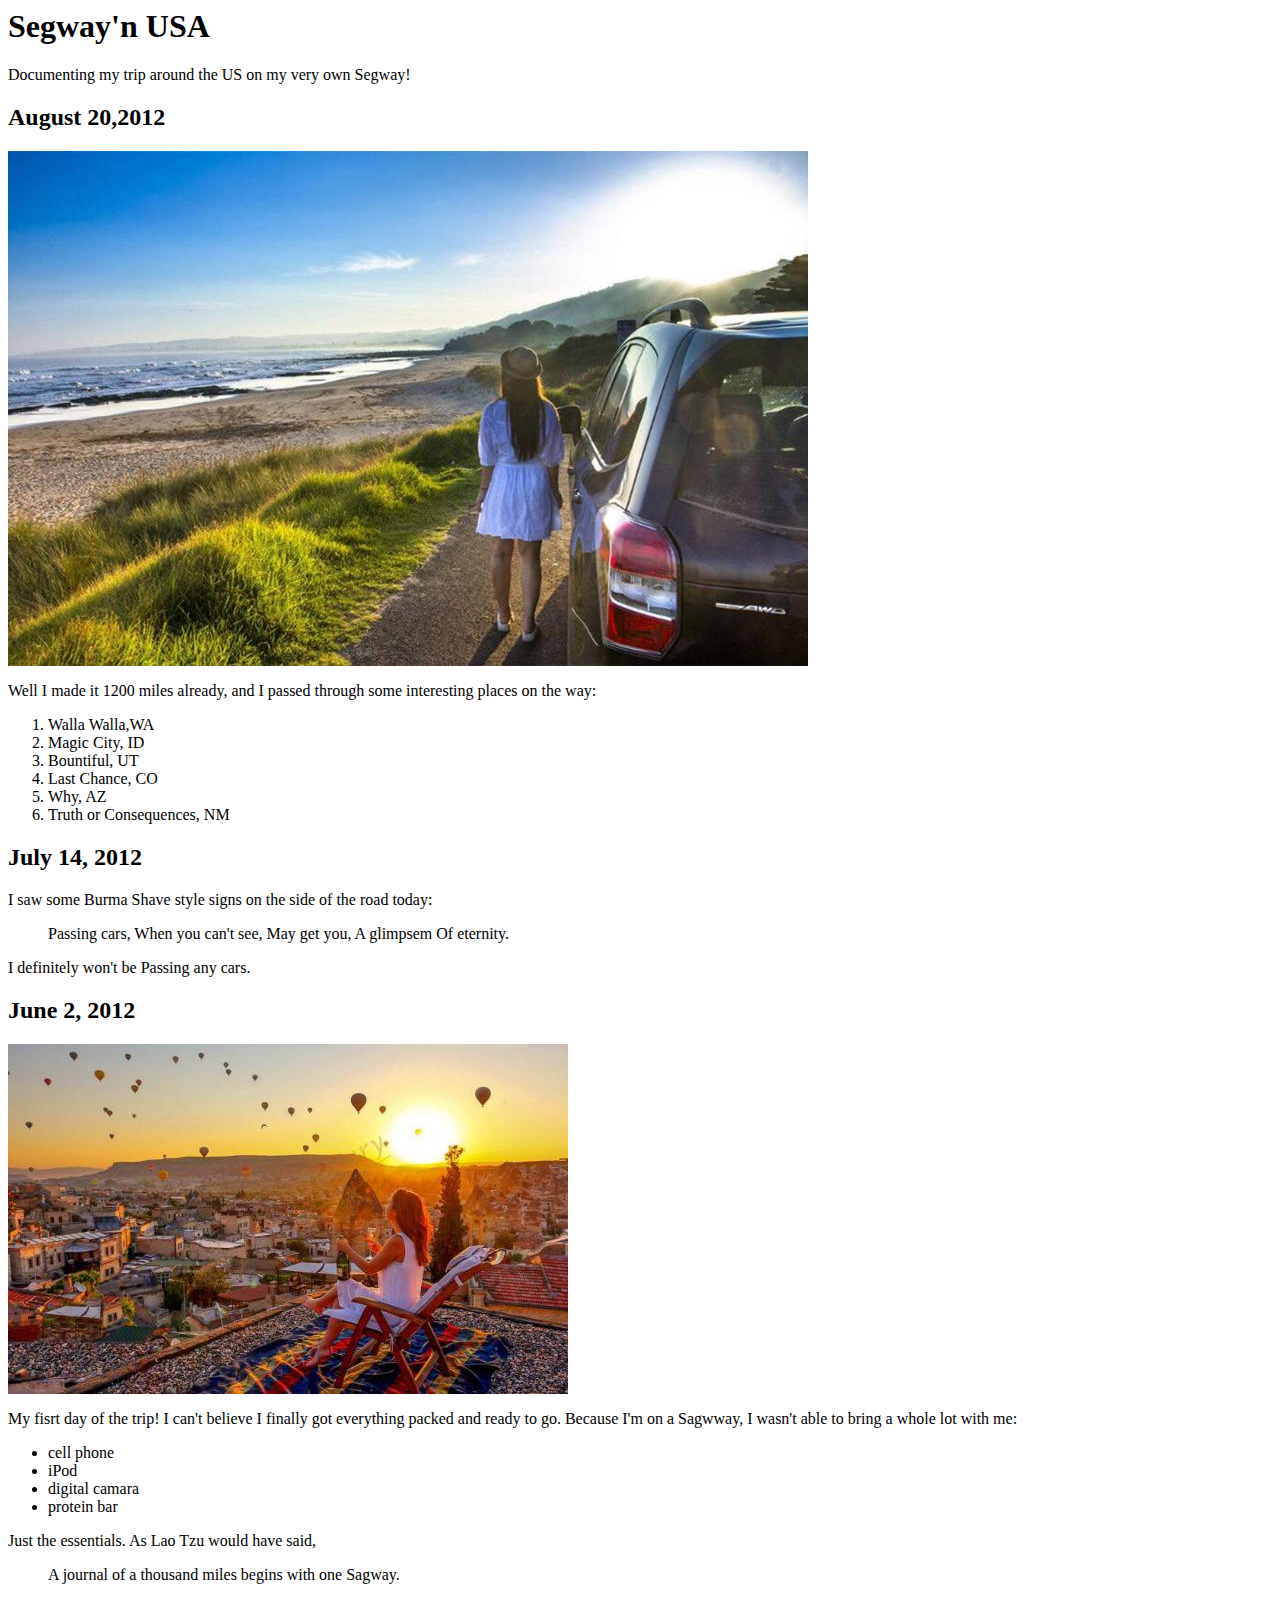
==== index.html @ c2f19b5c "initial projext version" ====
<html>
    <head>
            <title>Segway'n USA</title>
    </head>
    <body>
       <h1>Segway'n USA</h1>
       <p>
        Documenting my trip around the US on my very own Segway!
       </p>
       
       <h2>August 20,2012</h2>
       <img src="images/day1.jpg">
       <p>
        Well I made it 1200 miles already, and I passed
        through some interesting places on the way:</p>
        <ol>
            <li>Walla Walla,WA</li>
            <li>Magic City, ID</li>
            <li>Bountiful, UT</li>
            <li>Last Chance, CO</li>
            <li>Why, AZ</li>
            <li>Truth or Consequences, NM</li>
        </ol> 
    
       <h2>July 14, 2012</h2>
       <p>
        I saw some Burma Shave style signs on the side of the
        road today: <blockquote>Passing cars, When you can't see, May get
            you, A glimpsem Of eternity.</blockquote>I definitely won't be Passing
        any cars.
       </p>

       <h2>June 2, 2012</h2>
       <img src="images/day2.jpg">
       <p>
        My fisrt day of the trip! I can't believe I finally got
        everything packed and ready to go. Because I'm on a Sagwway,
        I wasn't able to bring a whole lot with me: 
        </p>
        <ul>
            <li>cell phone</li>
            <li>iPod</li>
            <li>digital camara</li> 
            <li>protein bar</li> 
        </ul>
        <p>Just the essentials. As 
        Lao Tzu would have said, <blockquote>A journal of a thousand miles begins
        with one Sagway.</blockquote>
        </p>
    </body>
</html>
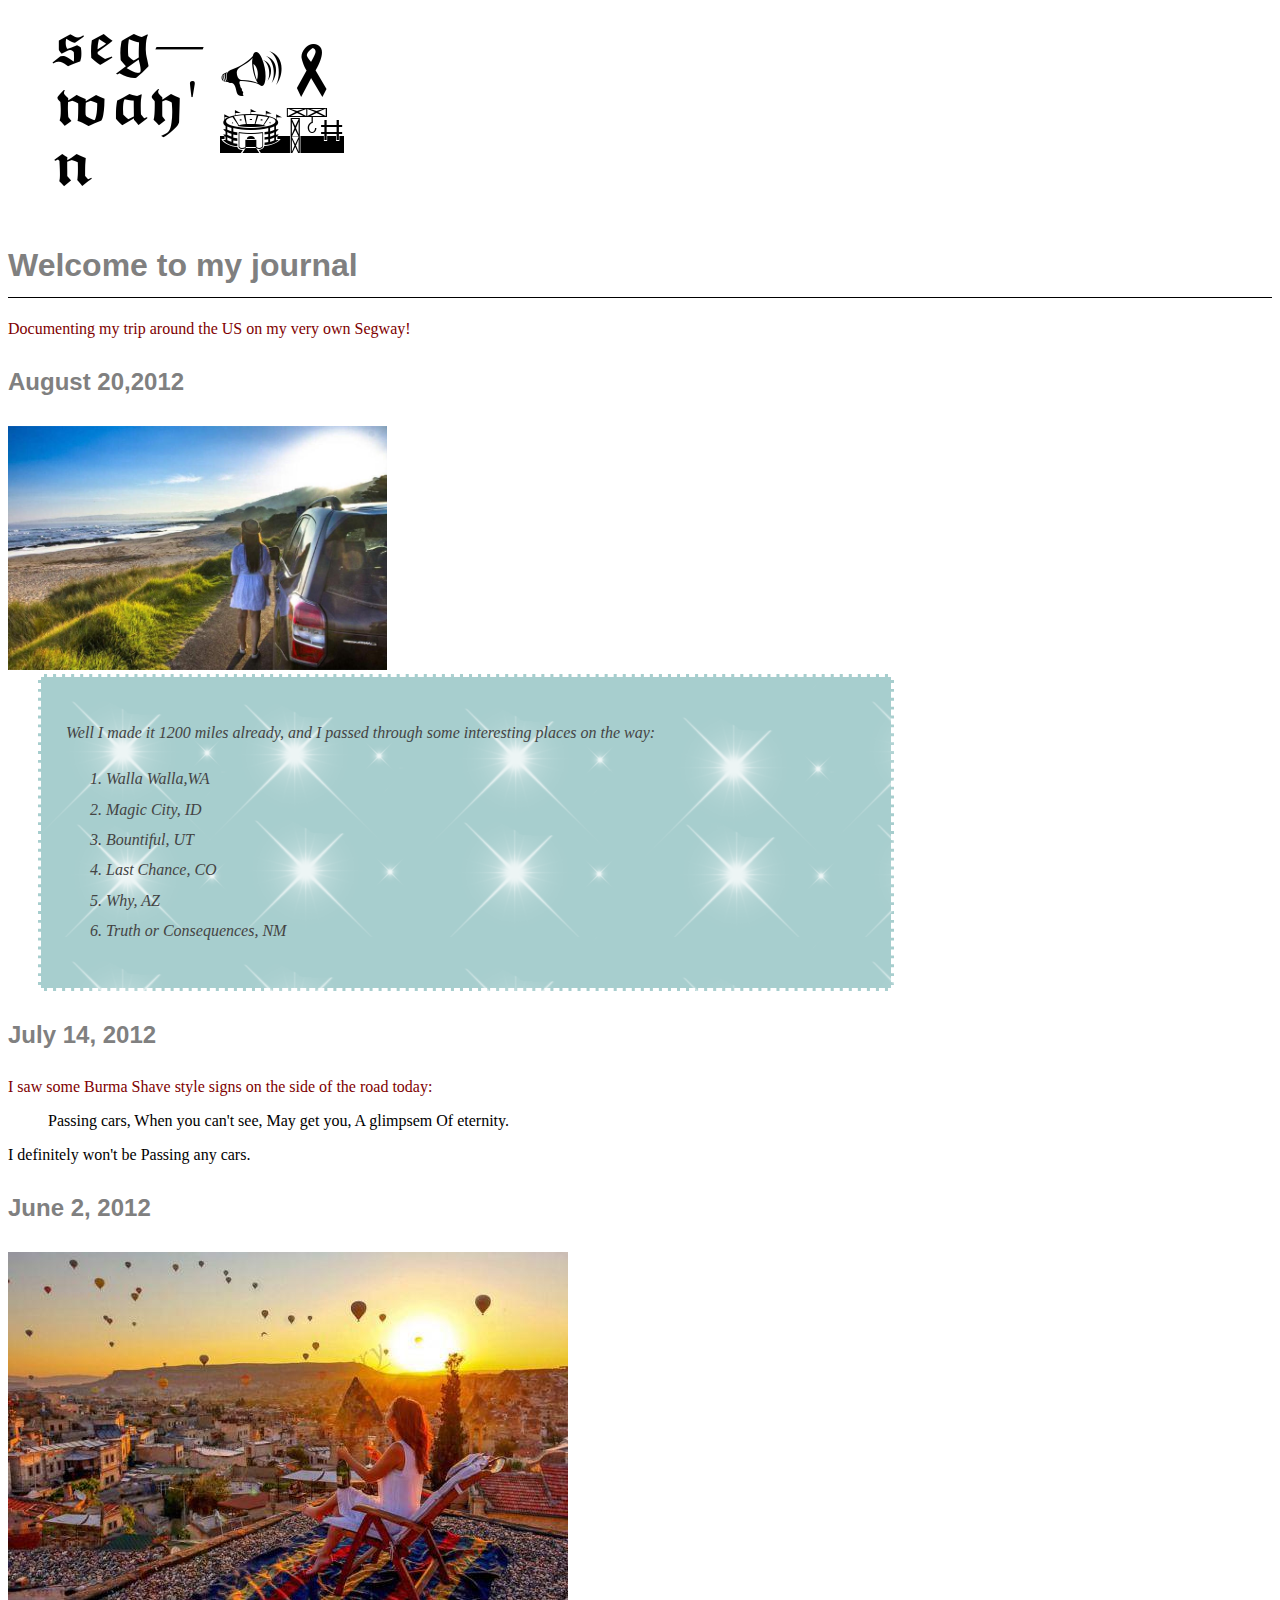
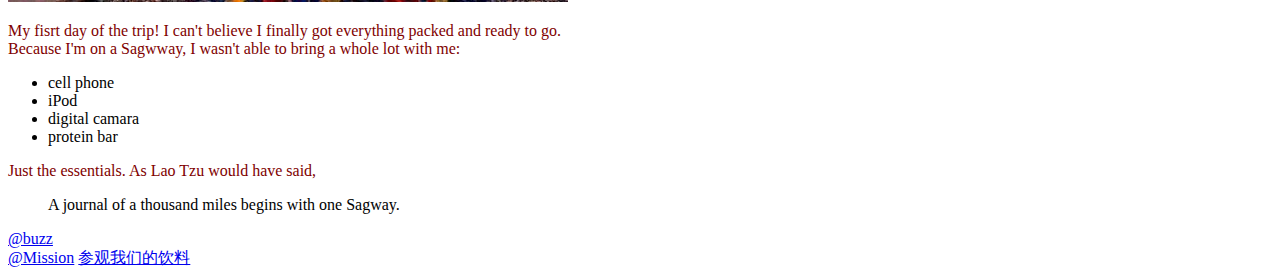
==== commit e0baad15: "完善了网站样式和网页内容" ====
--- a/index.html
+++ b/index.html
@@ -1,51 +1,66 @@
+<!DOCTYPE html>
 <html>
-    <head>
-            <title>Segway'n USA</title>
-    </head>
-    <body>
-       <h1>Segway'n USA</h1>
-       <p>
+
+<head>
+    <meta charset="utf-8">
+    <title>Segway'n USA</title>
+    <link type="text/css" rel="stylesheet" href="./index.css">
+</head>
+
+<body>
+    <img src="./images/iconfirst.png">
+    <h1>Welcome to my journal</h1>
+    <p>
         Documenting my trip around the US on my very own Segway!
-       </p>
-       
-       <h2>August 20,2012</h2>
-       <img src="images/day1.jpg">
-       <p>
-        Well I made it 1200 miles already, and I passed
-        through some interesting places on the way:</p>
-        <ol>
+    </p>
+    <h2 id="201208120">August 20,2012</h2>
+    <img class="day1_img" src="images/day1.jpg">
+    <div class="day1_v">
+        <p class="day1_p">
+            Well I made it 1200 miles already, and I passed
+            through some interesting places on the way:
+        </p>
+        <ol class="day1_ol">
             <li>Walla Walla,WA</li>
             <li>Magic City, ID</li>
             <li>Bountiful, UT</li>
             <li>Last Chance, CO</li>
             <li>Why, AZ</li>
             <li>Truth or Consequences, NM</li>
-        </ol> 
-    
-       <h2>July 14, 2012</h2>
-       <p>
+        </ol>
+    </div>
+
+    <h2 id="20120714">July 14, 2012</h2>
+    <p>
         I saw some Burma Shave style signs on the side of the
-        road today: <blockquote>Passing cars, When you can't see, May get
-            you, A glimpsem Of eternity.</blockquote>I definitely won't be Passing
-        any cars.
-       </p>
+        road today:
+    <blockquote>Passing cars, When you can't see, May get
+        you, A glimpsem Of eternity.</blockquote>I definitely won't be Passing
+    any cars.
+    </p>
 
-       <h2>June 2, 2012</h2>
-       <img src="images/day2.jpg">
-       <p>
+    <h2 id="20120602">June 2, 2012</h2>
+    <img src="images/day2.jpg">
+    <p>
         My fisrt day of the trip! I can't believe I finally got
-        everything packed and ready to go. Because I'm on a Sagwway,
-        I wasn't able to bring a whole lot with me: 
-        </p>
-        <ul>
-            <li>cell phone</li>
-            <li>iPod</li>
-            <li>digital camara</li> 
-            <li>protein bar</li> 
-        </ul>
-        <p>Just the essentials. As 
-        Lao Tzu would have said, <blockquote>A journal of a thousand miles begins
+        everything packed and ready to go. <br>Because I'm on a Sagwway,
+        I wasn't able to bring a whole lot with me:
+    </p>
+    <ul>
+        <li>cell phone</li>
+        <li>iPod</li>
+        <li>digital camara</li>
+        <li>protein bar</li>
+    </ul>
+    <p>Just the essentials. As
+        Lao Tzu would have said,
+    <blockquote>A journal of a thousand miles begins
         with one Sagway.</blockquote>
-        </p>
-    </body>
+    </p>
+    <a href="./buzz/buzz.html" title="read more about cafferne on the buzz">@buzz</a>
+    <br>
+    <a href="./mission/mission.html" title="read more about our misson">@Mission</a>
+    <a href="./elixir/elixir.html">参观我们的饮料</a>
+</body>
+
 </html>--- a/index.css
+++ b/index.css
@@ -0,0 +1,57 @@
+    h1,
+    h2 {
+        font-family: Verdana, Geneva, Tahoma, sans-serif;
+        color: gray;
+        line-height: 200%;
+    }
+
+    h1 {
+        border-bottom: 1px solid black;
+    }
+
+    p {
+        color: maroon;
+    }
+
+    em {
+        font-family: serif;
+    }
+
+    p.greentea {
+        color: green;
+    }
+
+    p.lightblue {
+        color: blueviolet;
+    }
+
+    p.blue {
+        color: blue;
+    }
+
+    p.red {
+        color: red;
+    }
+
+    img.day1_img {
+        width: 30%;
+    }
+
+    div.day1_v{
+        line-height: 1.9em;
+        font-style: italic;
+        font-family: Georgia, 'Times New Roman', Times, serif;
+        border-style: dashed;
+        border-color: white;
+        width: 800px;
+        margin-left: 30px;
+        padding: 25px;
+        background-color: #a7cece;
+        background-image: url(./images/blingbling.png);
+    }
+    p.day1_p{
+        color: #444444;
+    }
+    ol.day1_ol{
+        color: #444444;
+    }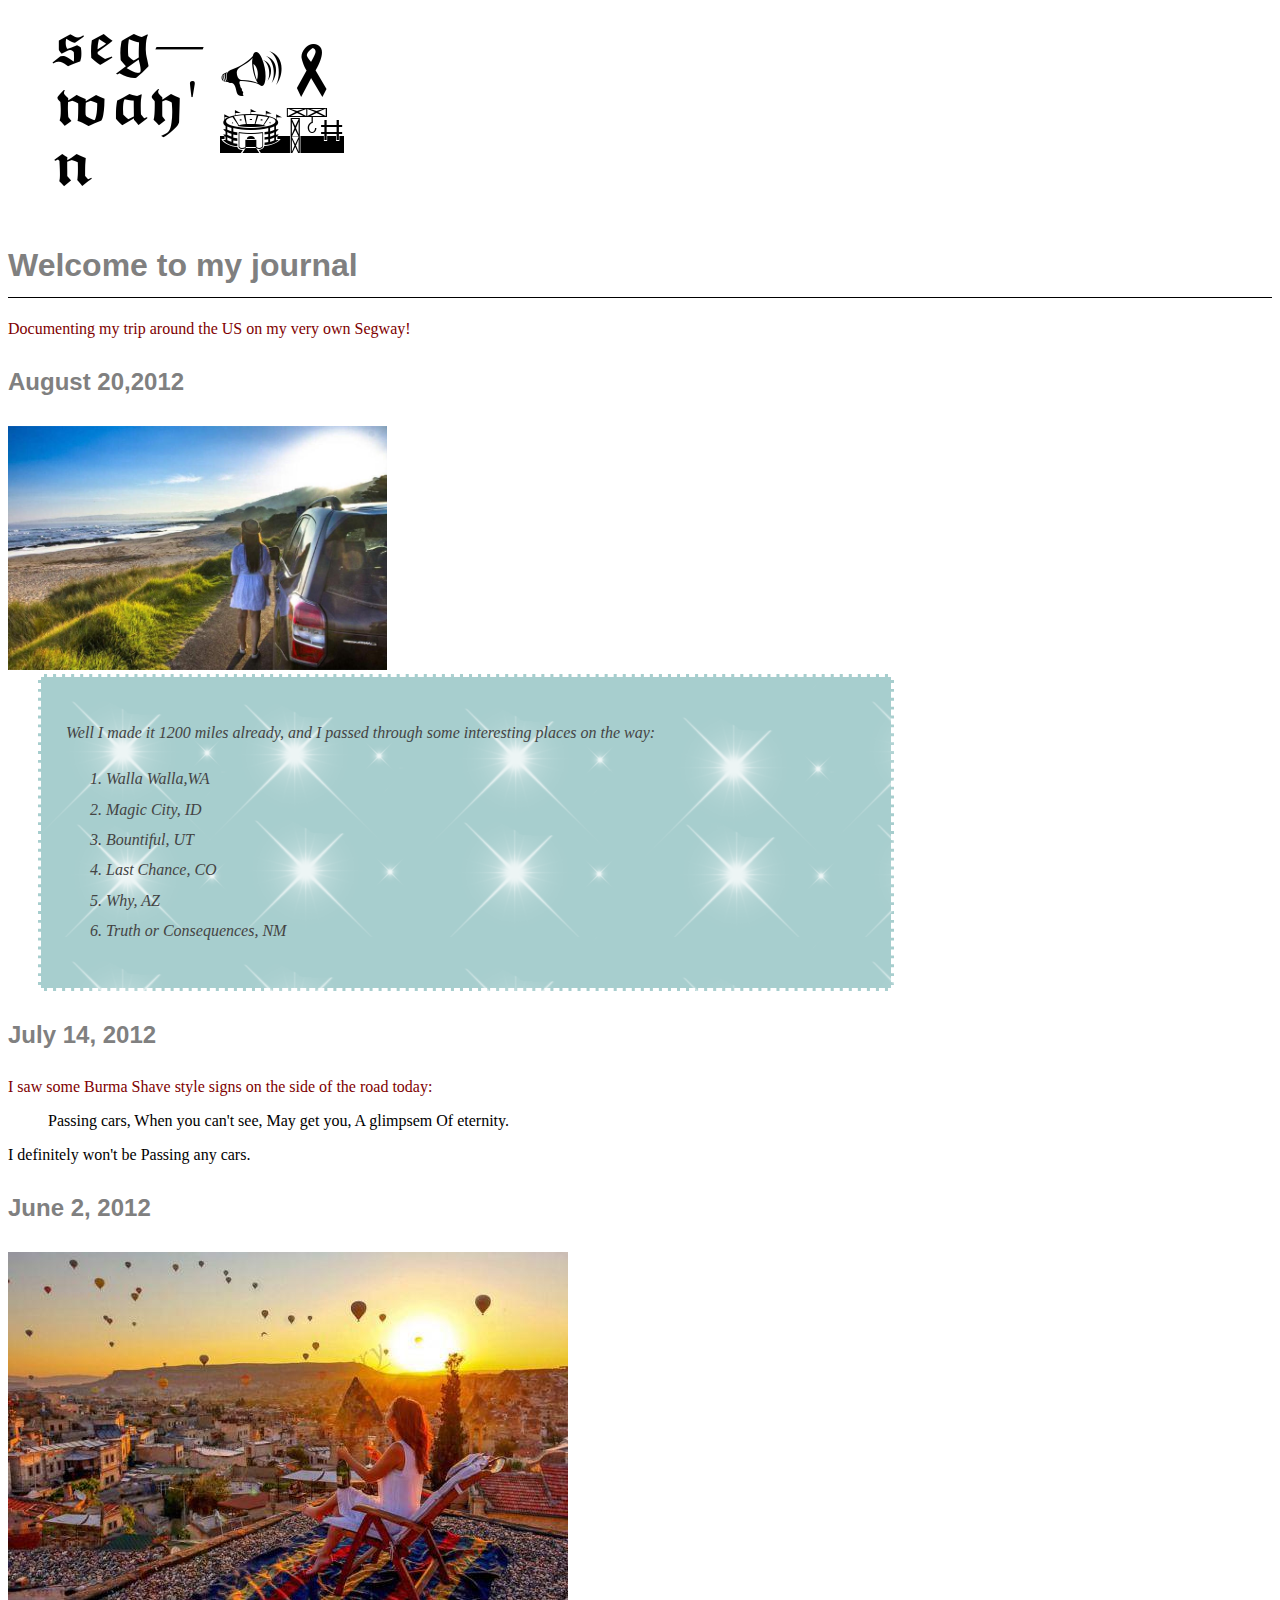
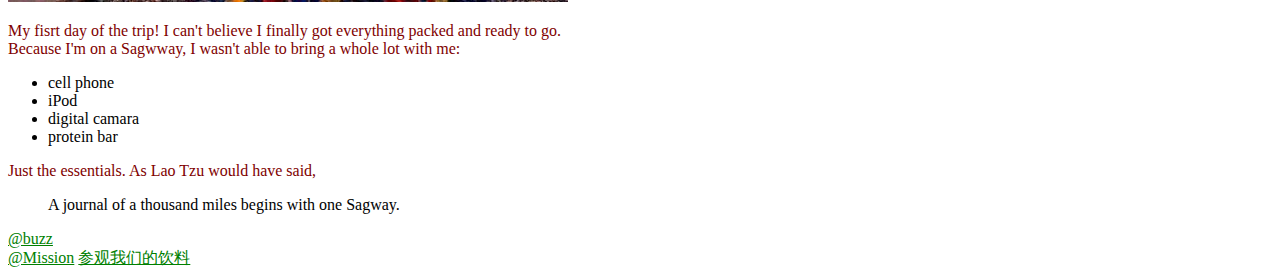
==== commit 9a5ad577: "完善了网站样式，测试标签<a>" ====
--- a/index.html
+++ b/index.html
@@ -13,6 +13,9 @@
     <p>
         Documenting my trip around the US on my very own Segway!
     </p>
+    <div>
+        
+    </div>
     <h2 id="201208120">August 20,2012</h2>
     <img class="day1_img" src="images/day1.jpg">
     <div class="day1_v">
--- a/index.css
+++ b/index.css
@@ -1,3 +1,37 @@
+    #elixirs {
+        border-width: thin;
+        border-style: dashed;
+        border-color: #007e7e;
+        width: 400px;
+
+        padding-top: 200px;
+        padding-right:20px ;
+        padding-bottom:20px ;
+        padding-left:20px ;
+
+        margin-left:20px ;
+
+        text-align: center;
+
+        background-image: url(./images/kafei.png);
+        background-repeat: repeat-x;
+
+        line-height: 1;
+    }
+
+    #elixirs h2{
+        color: black;
+    }
+    #elixirs h3{
+        color: #d12c47;
+    }
+    #playing li{
+        font-style: italic;
+    }
+    #playing span{
+        font-weight: bold;
+        font-style: normal;
+    }
     h1,
     h2 {
         font-family: Verdana, Geneva, Tahoma, sans-serif;
@@ -37,7 +71,7 @@
         width: 30%;
     }
 
-    div.day1_v{
+    div.day1_v {
         line-height: 1.9em;
         font-style: italic;
         font-family: Georgia, 'Times New Roman', Times, serif;
@@ -49,9 +83,21 @@
         background-color: #a7cece;
         background-image: url(./images/blingbling.png);
     }
-    p.day1_p{
+
+    p.day1_p {
         color: #444444;
     }
-    ol.day1_ol{
+
+    ol.day1_ol {
         color: #444444;
+    }
+
+    a:link{
+        color: green;
+    }
+    a:visited{
+        color: red;
+    }
+    a:hover{
+        color: yellow;
     }